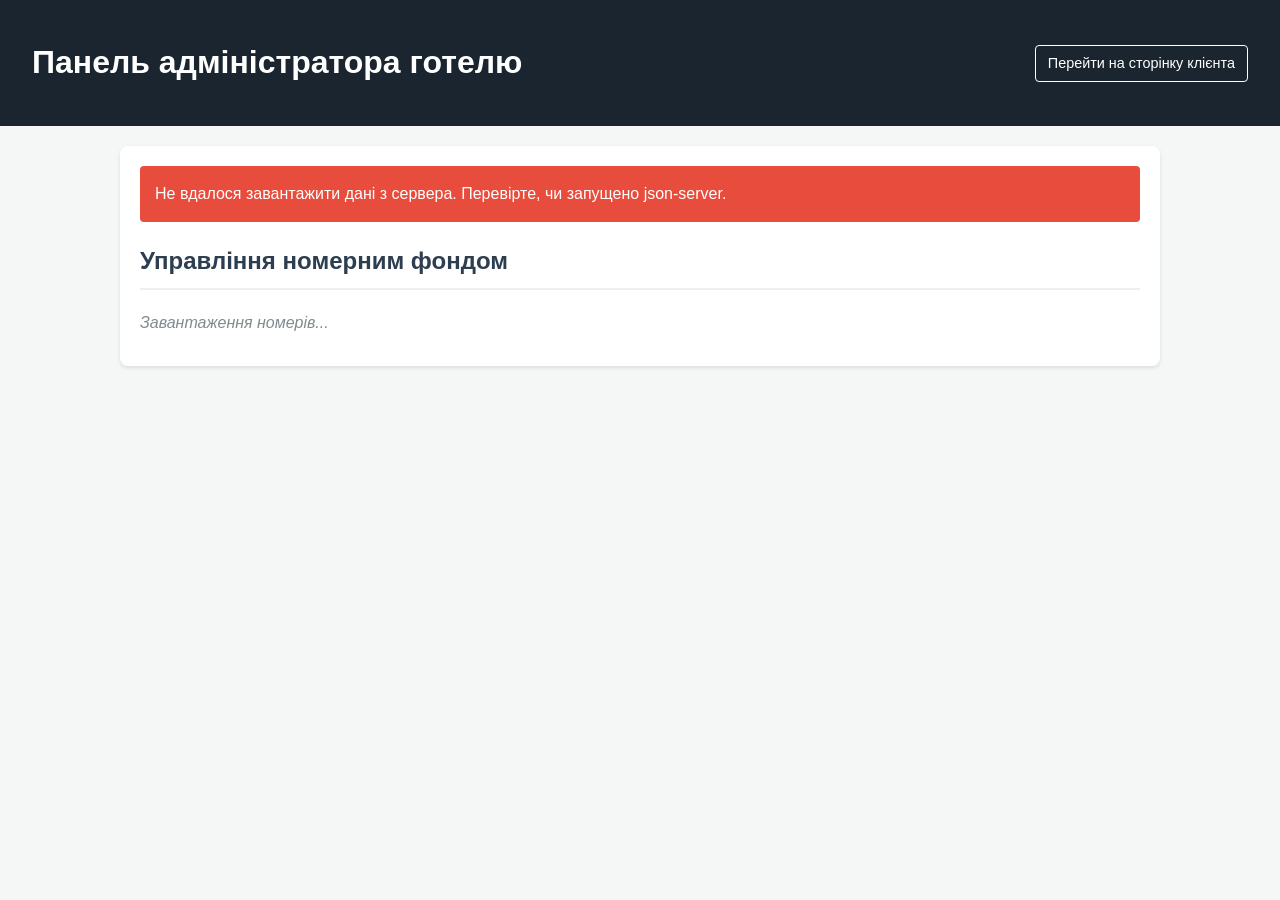
==== admin.html @ 50cb9331 "feat: test and verify step 3 error handling and api requests" ====
<!DOCTYPE html>
<html lang="uk">
<head>
    <meta charset="UTF-8">
    <meta name="viewport" content="width=device-width, initial-scale=1.0">
    <title>Панель адміністратора — Готель</title>
    <link rel="stylesheet" href="css/style.css">
</head>
<body>
    <header class="admin-header">
        <h1>Панель адміністратора готелю</h1>
        <a href="client.html" class="nav-link">Перейти на сторінку клієнта</a>
    </header>

    <main class="container">
        <div id="status-message" class="message-box hidden"></div>

        <section class="card">
            <h2>Управління номерним фондом</h2>
            <div id="admin-rooms-loader" class="loader">Завантаження номерів...</div>
            <div id="rooms-container"></div>
        </section>
    </main>

    <script src="js/app.js"></script>
</body>
</html>
---- css/style.css ----
body {
    font-family: Arial, sans-serif;
    line-height: 1.6;
    margin: 0;
    padding: 0;
    background-color: #f4f7f6;
    color: #333;
}

header {
    background-color: #2c3e50;
    color: #fff;
    padding: 20px;
    text-align: center;
}

.admin-header {
    background-color: #1a252f;
    display: flex;
    justify-content: space-between;
    align-items: center;
    padding: 1rem 2rem;
}

.nav-link {
    color: #fff;
    text-decoration: none;
    border: 1px solid #fff;
    padding: 6px 12px;
    border-radius: 4px;
    font-size: 0.9em;
}

main {
    max-width: 1000px;
    margin: 20px auto;
    padding: 20px;
    background: #fff;
    border-radius: 8px;
    box-shadow: 0 2px 4px rgba(0,0,0,0.1);
}

h2 {
    color: #2c3e50;
    border-bottom: 2px solid #eee;
    padding-bottom: 8px;
    margin-top: 0;
}

.filter-section {
    margin-bottom: 20px;
}

.filter-section input, .form-group input, .form-group select {
    width: 100%;
    padding: 10px;
    font-size: 1em;
    border: 1px solid #ccc;
    border-radius: 4px;
    box-sizing: border-box;
}

.form-group {
    margin-bottom: 15px;
}

.form-group label {
    display: block;
    margin-bottom: 5px;
    font-weight: bold;
}

.btn {
    padding: 10px 20px;
    border: none;
    border-radius: 4px;
    cursor: pointer;
    font-size: 1em;
}

.btn-primary {
    background-color: #3498db;
    color: white;
}

.btn-secondary {
    background-color: #2ecc71;
    color: white;
}

.room-table {
    width: 100%;
    border-collapse: collapse;
    margin-top: 10px;
}

.room-table th, .room-table td {
    border: 1px solid #ddd;
    padding: 12px;
    text-align: left;
}

.room-table th {
    background-color: #2c3e50;
    color: white;
}

.room-table tr:nth-child(even) {
    background-color: #f9f9f9;
}

.message-box {
    padding: 15px;
    border-radius: 4px;
    margin-bottom: 20px;
}

.message-box.error {
    background-color: #e74c3c;
    color: white;
}

.message-box.success {
    background-color: #2ecc71;
    color: white;
}

.hidden {
    display: none;
}

.loader {
    font-style: italic;
    color: #7f8c8d;
    margin: 10px 0;
}

footer {
    text-align: center;
    padding: 10px;
    font-size: 0.9em;
    color: #666;
}
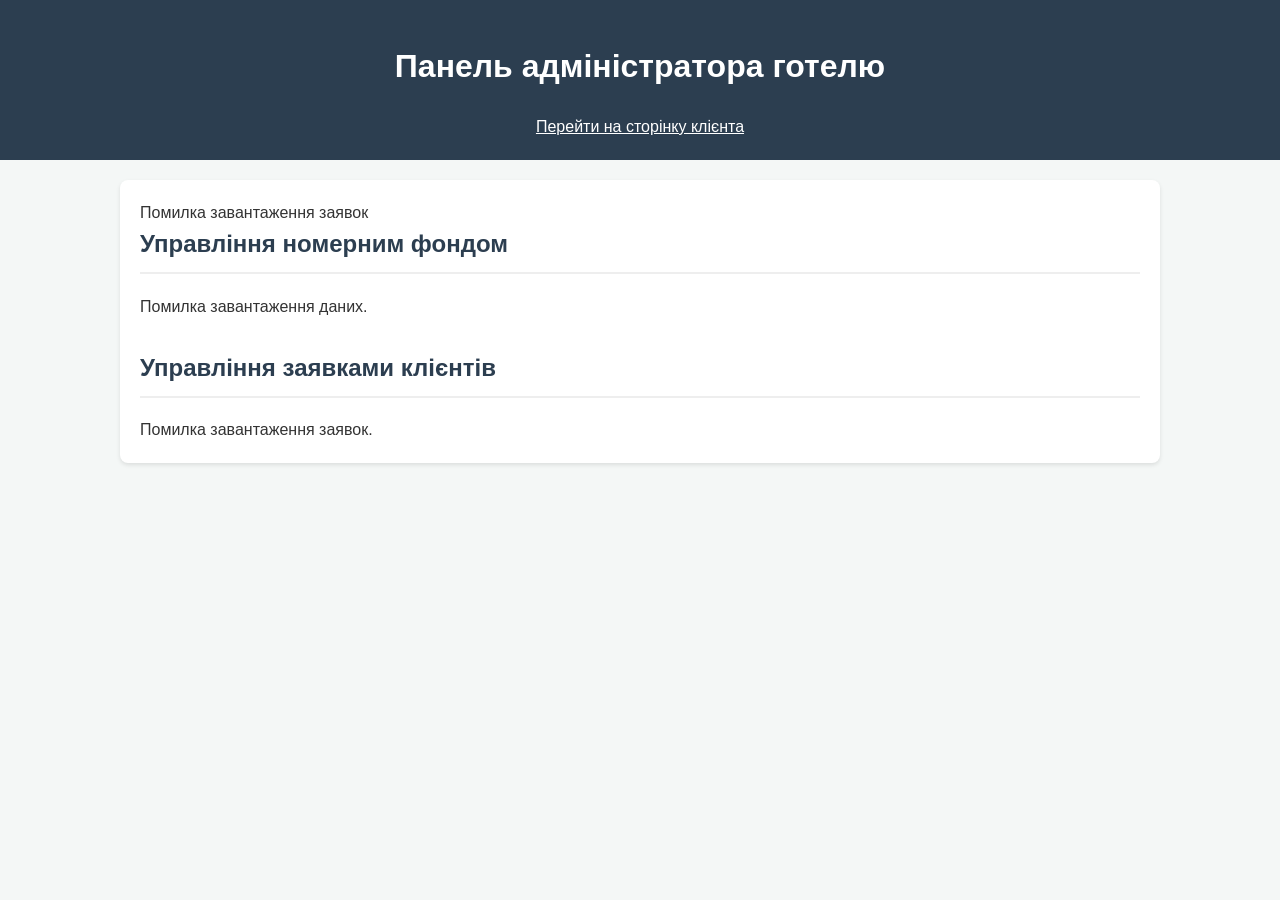
==== commit 226187ca: "Complete Stage 4: Implement REST API repositories, DOM interaction, and verified CRUD workflows" ====
--- a/admin.html
+++ b/admin.html
@@ -2,26 +2,115 @@
 <html lang="uk">
 <head>
     <meta charset="UTF-8">
-    <meta name="viewport" content="width=device-width, initial-scale=1.0">
-    <title>Панель адміністратора — Готель</title>
+    <title>Панель адміністратора</title>
     <link rel="stylesheet" href="css/style.css">
 </head>
 <body>
-    <header class="admin-header">
+    <header>
         <h1>Панель адміністратора готелю</h1>
-        <a href="client.html" class="nav-link">Перейти на сторінку клієнта</a>
+        <a href="client.html" style="color: white; text-decoration: underline;">Перейти на сторінку клієнта</a>
     </header>
 
-    <main class="container">
-        <div id="status-message" class="message-box hidden"></div>
+    <main>
+        <div id="notification"></div>
 
-        <section class="card">
+        <section>
             <h2>Управління номерним фондом</h2>
-            <div id="admin-rooms-loader" class="loader">Завантаження номерів...</div>
-            <div id="rooms-container"></div>
+            <div id="rooms-container">Завантаження номерів...</div>
+        </section>
+
+        <section style="margin-top: 30px;">
+            <h2>Управління заявками клієнтів</h2>
+            <div id="requests-container">Завантаження заявок...</div>
         </section>
     </main>
 
     <script src="js/app.js"></script>
+    <script>
+        async function initAdmin() {
+            const roomRepo = new RoomRepository();
+            const bookingRepo = new BookingRepository();
+            const notifier = NotificationService.getInstance();
+
+            const roomsContainer = document.getElementById('rooms-container');
+            const requestsContainer = document.getElementById('requests-container');
+
+            try {
+                const rooms = await roomRepo.getOffers();
+                roomsContainer.innerHTML = `
+                    <table border="1" cellpadding="8" style="width:100%; border-collapse: collapse; margin-top: 10px;">
+                        <tr><th>ID</th><th>Номер</th><th>Тип</th><th>Ціна</th><th>Статус</th><th>Дії</th></tr>
+                        ${rooms.map(r => `
+                            <tr>
+                                <td>${r.id}</td>
+                                <td>${r.number}</td>
+                                <td>${r.type}</td>
+                                <td>${r.price} грн</td>
+                                <td>${r.status}</td>
+                                <td>
+                                    <button onclick="deleteRoom('${r.id}')">Видалити</button>
+                                </td>
+                            </tr>
+                        `).join('')}
+                    </table>
+                `;
+            } catch (err) {
+                notifier.showError('Помилка завантаження номерів');
+                roomsContainer.innerHTML = 'Помилка завантаження даних.';
+            }
+
+            try {
+                const requests = await bookingRepo.getRequests();
+                requestsContainer.innerHTML = `
+                    <table border="1" cellpadding="8" style="width:100%; border-collapse: collapse; margin-top: 10px;">
+                        <tr><th>ID</th><th>Клієнт</th><th>Телефон</th><th>ID Номера</th><th>Статус</th><th>Змінити статус</th></tr>
+                        ${requests.map(req => `
+                            <tr>
+                                <td>${req.id}</td>
+                                <td>${req.clientName}</td>
+                                <td>${req.clientPhone}</td>
+                                <td>${req.roomId}</td>
+                                <td><b>${req.status}</b></td>
+                                <td>
+                                    <select onchange="changeStatus('${req.id}', this.value)">
+                                        <option value="В обробці" ${req.status === 'В обробці' ? 'selected' : ''}>В обробці</option>
+                                        <option value="Підтверджено" ${req.status === 'Підтверджено' ? 'selected' : ''}>Підтверджено</option>
+                                        <option value="Скасовано" ${req.status === 'Скасовано' ? 'selected' : ''}>Скасовано</option>
+                                    </select>
+                                </td>
+                            </tr>
+                        `).join('')}
+                    </table>
+                `;
+            } catch (err) {
+                notifier.showError('Помилка завантаження заявок');
+                requestsContainer.innerHTML = 'Помилка завантаження заявок.';
+            }
+        }
+
+        async function deleteRoom(id) {
+            if (!confirm('Ви дійсно бажаєте видалити цю пропозицію?')) return;
+            try {
+                const roomRepo = new RoomRepository();
+                await roomRepo.deleteOffer(id);
+                NotificationService.getInstance().showSuccess('Пропозицію успішно видалено!');
+                initAdmin();
+            } catch (err) {
+                NotificationService.getInstance().showError(err.message);
+            }
+        }
+
+        async function changeStatus(id, newStatus) {
+            try {
+                const bookingRepo = new BookingRepository();
+                await bookingRepo.updateRequestStatus(id, newStatus);
+                NotificationService.getInstance().showSuccess('Статус заявки оновлено!');
+            } catch (err) {
+                NotificationService.getInstance().showError(err.message);
+            }
+        }
+
+        window.addEventListener('DOMContentLoaded', initAdmin);
+    </script>
 </body>
 </html>
